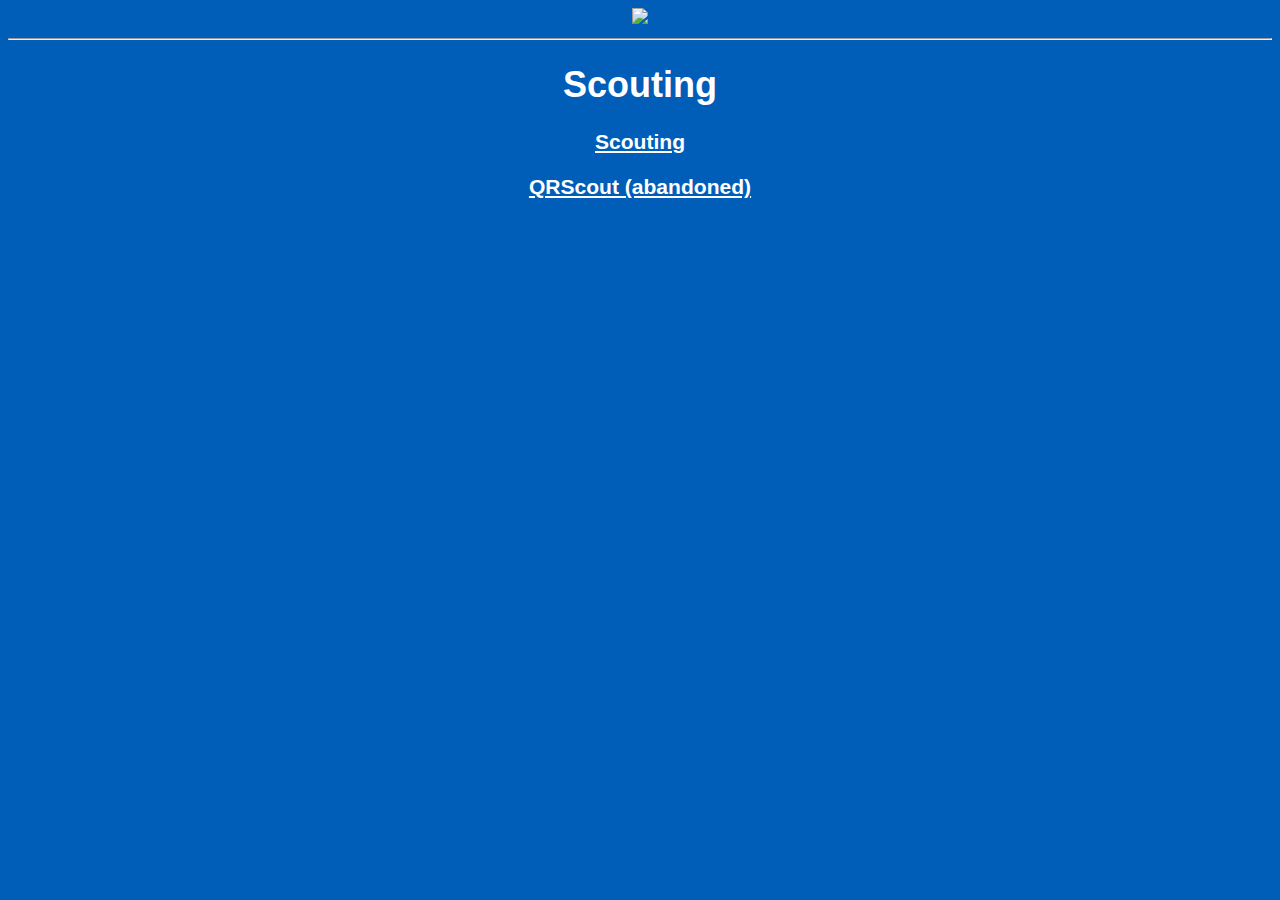
==== index.html @ 13c7035b "Add files via upload" ====
<!DOCTYPE html>
<html>
    <head>
        <title>Maple River Robotics 7541</title>
        <style>
            body {
                background-color: #005eb8;
                font-family: Arial, Helvetica, sans-serif;
                font-size: large;
            }

            h1, h2, h3, h4, h5, h6, a, p, pre, code {
                color: white;
            }
        </style>
    </head>
    <body>
        <center>
            <img width="25%" src="/icon.jpg">
            <hr>
            <h1>Scouting</h1>
            <h3><a href="./scouting">Scouting</a></h3>
            <h3><a href="./qrscout">QRScout (abandoned)</a></h3>
        </center>
    </body>
</html>
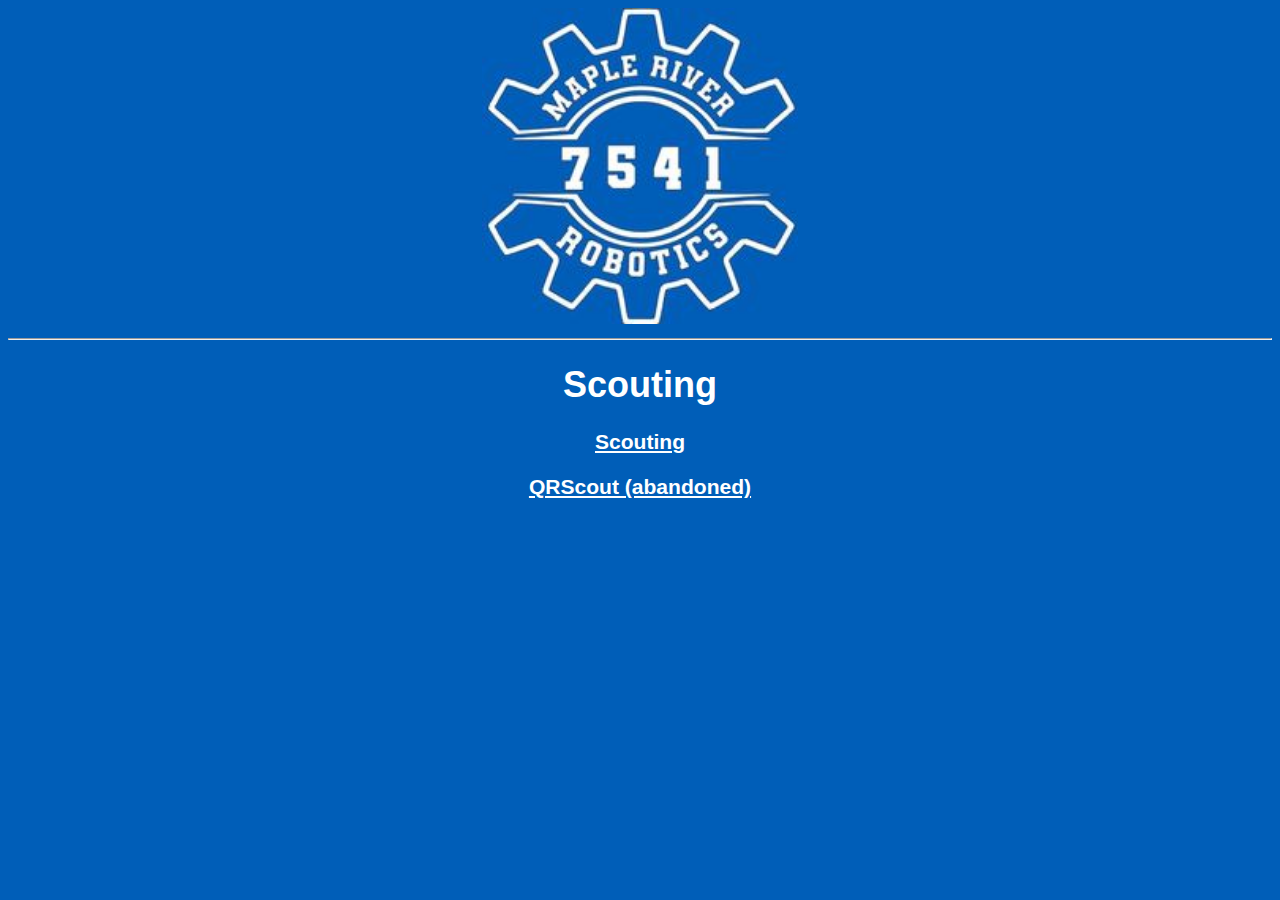
==== commit 231c93c1: "scouting" ====
--- a/index.html
+++ b/index.html
@@ -19,8 +19,8 @@
             <img width="25%" src="/icon.jpg">
             <hr>
             <h1>Scouting</h1>
-            <h3><a href="./scouting">Scouting</a></h3>
-            <h3><a href="./qrscout">QRScout (abandoned)</a></h3>
+            <h3><a href="/scouting">Scouting</a></h3>
+            <h3><a href="/qrscout">QRScout (abandoned)</a></h3>
         </center>
     </body>
 </html>